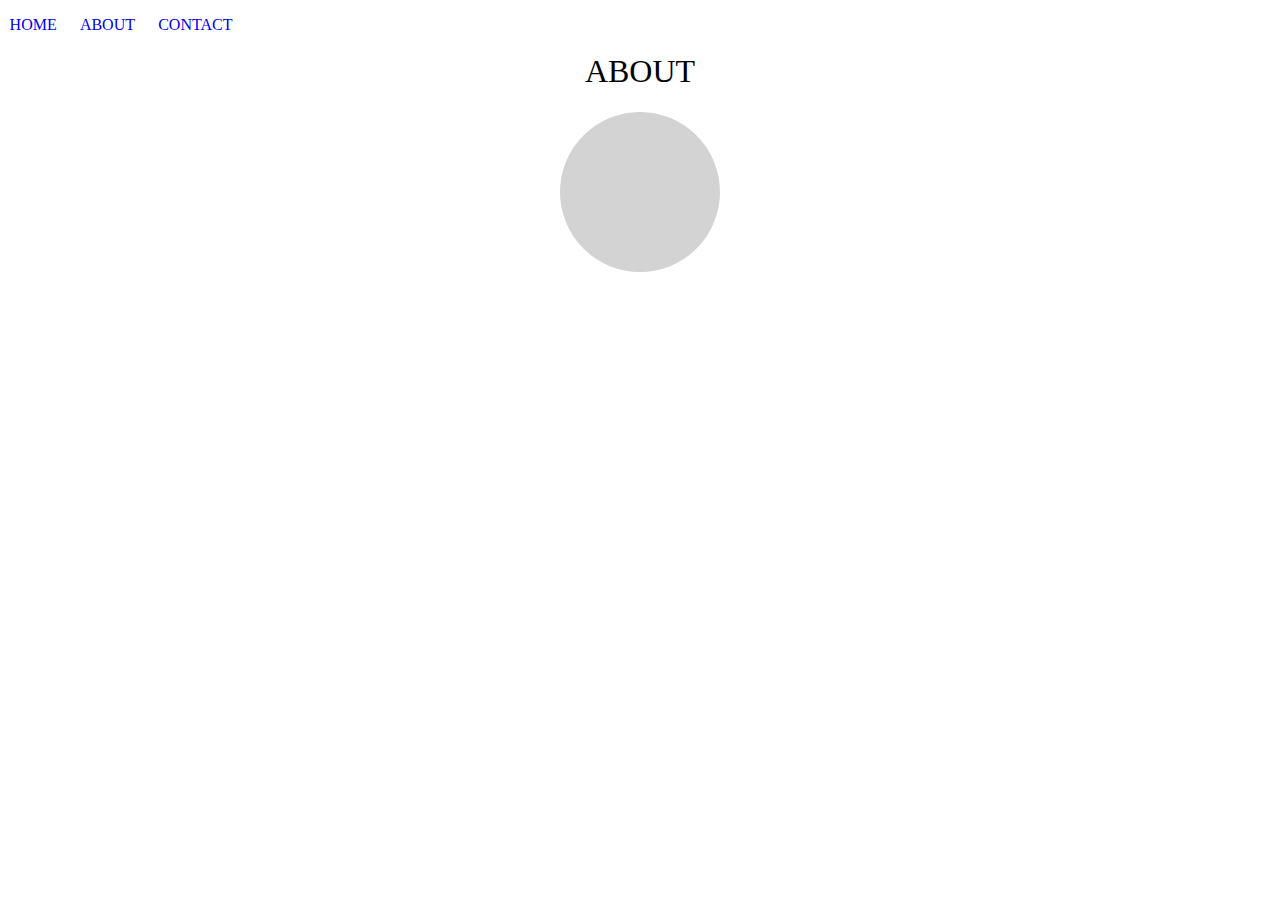
==== about.html @ d92444b7 "initial commit, coding started" ====
<!DOCTYPE html>
<html lang="en">
<head>
    <meta charset="utf-8">
    <meta name="viewport" content="width=device-width, initial-scale=1.0">
    <link rel="stylesheet" href="style.css" type="text/css">
    <title>About Annabelle</title>
</head>

<body>
    <main>
        <header>
        </header>
        <label for="toggle">MENU</label>
        <input type="checkbox" id="toggle">
        <nav>
            <ul>
                <li><a href="index.html">HOME</a></li>
                <li><a href="about.html">ABOUT</a></li>
                <li><a href="contact.html">CONTACT</a></li>
            </ul>
        </nav>
        <article>
            <h1 class="h1-center">ABOUT</h1>
            <div class="portrait"></div>
        </article>
    </main>
    <script src=""></script>
</body>
</html>
---- style.css ----
/* mobile styles */

/* figure out if some parent should be absolute and then everything within relative? */

* {
    box-sizing: border-box;
}

body {
    font-family: 'lato-light';
    margin: 0;
}

h1 {
    font-weight: normal;
}

.h1-center {
    text-align: center;
}

.welcome {
        height: 95vh;

}

.welcome-name {
   /*position: absolute;
    left: 0.7em;
    top: 3.6em;*/
    padding-top: 3.6em;
    padding-left: 0.7em;
    font-size: 2.3em;
    margin: 0;
}

h1.welcome-name {
    padding-right: 2em;
}

.intro-p {
    /*position: absolute;
    top: 15.2em;
    left: 1.7em;*/
    padding-left: 1.7em;
    padding-right: 2.3em;
}

h2 {
    margin: 0;
    font-weight: normal;
    padding-top: 1em;
    padding-left: 0.7em;
}

.videography {
    /*position: absolute;
    top: 50em;
    left: 1.7em;*/
    width: 100vw;
}

.animation {
    width: 100vw;
}

.webdesign {
    width: 100vw;
}

.photography {
    width: 100vw;
    height: 100vh;
}

.knowmore {
    width: 100vw;
    height: 50vh;
}

.knowmore h2 {
    text-align: center;
    padding-left: 0;
    border: none;
}

.get-in-touch {
    font-size: 0.8em;
    border: 1px solid black;
    background-color: transparent;
    padding: 0.8em 2.5em;
}

.underline {
    border-bottom: 2px solid black;
    margin: 0.3em 2em 0em 1em;
}

.portrait {
    background-color: lightgray;
    width: 10em;
    height: 10em;
    border-radius: 50%;
}

div.portrait {
    margin: auto;
}

/* NAVIGATION */

input {
    display: none;
}

label {
    cursor: pointer;
    /*padding: 0.5em 0em 0.5em;
    margin: 0em;*/
}

nav {
    max-height: 0;
    overflow: hidden;
}

input:checked~nav {
    max-height: 500px;
}

ul {
    list-style-type: none;
    padding: 0;
}

a {
    text-decoration: none;
}

img {
    width: 90vw;
    height: auto;
    padding-left: 1em;
    padding-top: 2em;
}

a img {
    width: 5vw;
    height: auto;
}


/* tablet devices */

@media only screen and (min-width: 40em) {

    nav {
        max-height: 2em;
    }
    nav li {
        display: inline-block;
        padding: 0em 0.6em;
    }
    label {
        display: none;
    }

    br {
        display: none;
    }
}
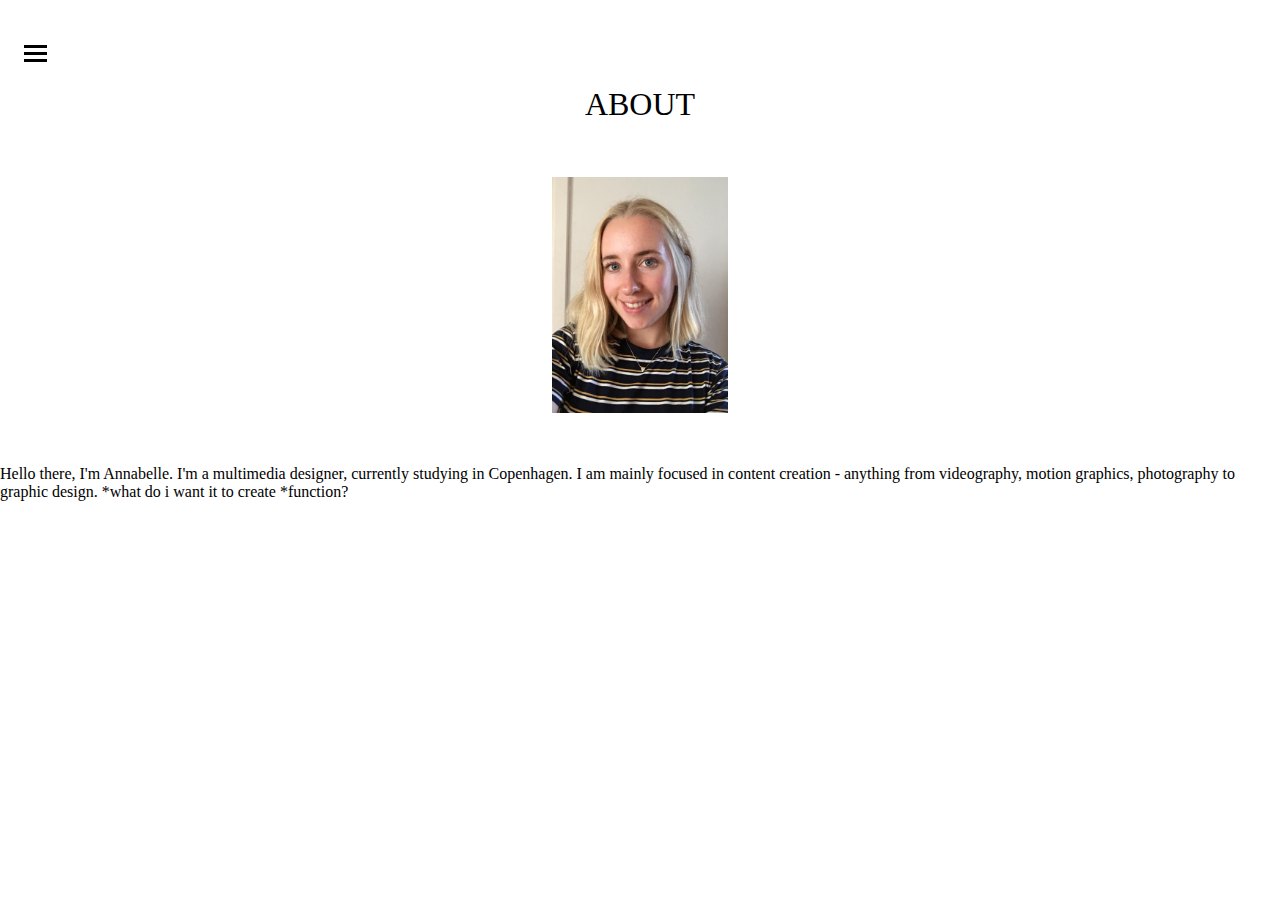
==== commit 3f3ee2d1: "project pages have grid, contact styled" ====
--- a/about.html
+++ b/about.html
@@ -10,21 +10,39 @@
 <body>
     <main>
         <header>
+            <div id="myNav" class="overlay">
+
+                <!-- Button to close the overlay navigation -->
+                <a href="javascript:void(0)" class="closebtn" onclick="closeNav()">&times;</a>
+
+                <!-- Overlay content -->
+                <div class="overlay-content">
+                    <ul>
+                        <li><a href="index.html">PORTFOLIO</a></li>
+                        <li><a href="about.html">ABOUT</a></li>
+                        <li><a href="contact.html">CONTACT</a></li>
+                    </ul>
+                </div>
+
+            </div>
+
+            <!-- W3 Schools Curtain Nav -->
+            <span onclick="openNav()">
+                <div class="burger-menu">
+                    <div class="black-patty"></div>
+                    <div class="black-patty"></div>
+                    <div class="black-patty"></div>
+                </div>
+            </span>
         </header>
-        <label for="toggle">MENU</label>
-        <input type="checkbox" id="toggle">
-        <nav>
-            <ul>
-                <li><a href="index.html">HOME</a></li>
-                <li><a href="about.html">ABOUT</a></li>
-                <li><a href="contact.html">CONTACT</a></li>
-            </ul>
-        </nav>
+
         <article>
             <h1 class="h1-center">ABOUT</h1>
-            <div class="portrait"></div>
+            <div class="photo-me">
+                <img class="portrait" src="image/me.jpg"></div>
+            <p>Hello there, I'm Annabelle. I'm a multimedia designer, currently studying in Copenhagen. I am mainly focused in content creation - anything from videography, motion graphics, photography to graphic design. *what do i want it to create *function?</p>
         </article>
     </main>
-    <script src=""></script>
+    <script src="script.js"></script>
 </body>
 </html>
--- a/style.css
+++ b/style.css
@@ -1,6 +1,4 @@
 /* mobile styles */
-
-/* figure out if some parent should be absolute and then everything within relative? */
 
 * {
     box-sizing: border-box;
@@ -11,164 +9,376 @@
     margin: 0;
 }
 
+.burger-menu {
+    float: right;
+    padding: 20px;
+    width: 100%;
+}
+
+.patty {
+    border-bottom: 3px solid #fff;
+    width: 23px;
+    margin: 4px;
+}
+
+.black-patty {
+    border-bottom: 3px solid #000;
+    width: 23px;
+    margin: 4px;
+}
+
+.overlay {
+    /* Height & width depends on how you want to reveal the overlay (see JS below) */
+    height: 0%;
+    width: 100%;
+    position: fixed; /* Stay in place */
+    z-index: 1; /* Sit on top */
+    left: 0;
+    top: 0;
+    background-color: rgb(0,0,0); /* Black fallback color */
+    background-color: rgba(0,0,0, 0.9); /* Black w/opacity */
+    overflow-y: hidden; /* Disable horizontal scroll */
+    transition: 0.3s; /* 0.5 second transition effect to slide in or slide down the overlay (height or width, depending on reveal) */
+}
+
+/* Position the content inside the overlay */
+.overlay-content {
+    position: relative;
+    top: 25%; /* 25% from the top */
+    width: 100%; /* 100% width */
+    text-align: center; /* Centered text/links */
+    margin-top: 30px; /* 30px top margin to avoid conflict with the close button on smaller screens */
+}
+
+/* The navigation links inside the overlay */
+.overlay a {
+    padding: 8px;
+    text-decoration: none;
+    font-size: 36px;
+    color: #818181;
+    display: block; /* Display block instead of inline */
+    transition: 0.3s; /* Transition effects on hover (color) */
+}
+
+/* When you mouse over the navigation links, change their color */
+.overlay a:hover, .overlay a:focus {
+    color: #f1f1f1;
+}
+
+/* Position the close button (top right corner) */
+.overlay .closebtn {
+    position: absolute;
+    top: 20px;
+    right: 45px;
+    font-size: 60px;
+}
+
+ul {
+    list-style-type: none;
+}
+
 h1 {
     font-weight: normal;
 }
-
 .h1-center {
     text-align: center;
 }
-
 .welcome {
-        height: 95vh;
-
-}
-
+    height: 95vh;
+    /*background-image: url(image/hk.jpg);*/
+    background-color: #000;
+    background-size: cover;
+    color: #fff;
+
+}
 .welcome-name {
-   /*position: absolute;
-    left: 0.7em;
-    top: 3.6em;*/
     padding-top: 3.6em;
     padding-left: 0.7em;
     font-size: 2.3em;
     margin: 0;
 }
-
 h1.welcome-name {
     padding-right: 2em;
 }
-
 .intro-p {
     /*position: absolute;
     top: 15.2em;
     left: 1.7em;*/
+
     padding-left: 1.7em;
     padding-right: 2.3em;
 }
-
 h2 {
     margin: 0;
     font-weight: normal;
     padding-top: 1em;
     padding-left: 0.7em;
 }
-
 .videography {
     /*position: absolute;
     top: 50em;
     left: 1.7em;*/
     width: 100vw;
 }
-
 .animation {
     width: 100vw;
 }
-
 .webdesign {
     width: 100vw;
 }
-
 .photography {
     width: 100vw;
     height: 100vh;
 }
-
 .knowmore {
     width: 100vw;
     height: 50vh;
-}
-
+    background-color: #fcfcfc/*#e2e2e2*/;
+    padding-top: 5em;
+}
 .knowmore h2 {
     text-align: center;
     padding-left: 0;
     border: none;
-}
-
+    color: #272727;
+}
 .get-in-touch {
     font-size: 0.8em;
-    border: 1px solid black;
+    border: 1px solid #272727;
     background-color: transparent;
     padding: 0.8em 2.5em;
-}
-
+    color: #272727;
+}
+.get-in-touch:hover {
+    color: #fcfcfc;
+    background-color: #272727;
+}
+.in-touch-link {
+    text-align: center;
+    margin: 2.5em;
+}
 .underline {
     border-bottom: 2px solid black;
-    margin: 0.3em 2em 0em 1em;
-}
-
-.portrait {
-    background-color: lightgray;
-    width: 10em;
-    height: 10em;
-    border-radius: 50%;
-}
-
-div.portrait {
-    margin: auto;
-}
-
-/* NAVIGATION */
-
-input {
-    display: none;
-}
-
-label {
-    cursor: pointer;
-    /*padding: 0.5em 0em 0.5em;
-    margin: 0em;*/
-}
-
-nav {
-    max-height: 0;
-    overflow: hidden;
-}
-
-input:checked~nav {
-    max-height: 500px;
-}
-
-ul {
-    list-style-type: none;
-    padding: 0;
+    margin: 0.3em 2em 1.5em 1em;
 }
 
 a {
     text-decoration: none;
 }
-
 img {
-    width: 90vw;
+    width: 100%;
     height: auto;
-    padding-left: 1em;
-    padding-top: 2em;
-}
-
-a img {
-    width: 5vw;
+    padding: 1.5em 3.5em;
+}
+/*a img {
+    width: 20vw;
     height: auto;
-}
-
+}*/
+
+.center-text {
+    /*text-align: center;*/
+    padding: 0 2.5em;
+}
+
+section {
+        width: 95%;
+        height: auto;
+        margin: 0 3% 0 3%;
+        display: grid;
+        grid-template-columns: 1fr;
+    }
+
+.vid-container {
+    position: relative;
+    overflow: hidden;
+    padding-top: 56.26%;
+}
+
+.video {
+    position: absolute;
+    top: 0;
+    left: 0;
+    width: 100%;
+    height: 100%;
+    border: 0;
+}
+
+.photo-me {
+    text-align: center;
+}
+
+img.portrait {
+    width: 15em;
+    justify-content: center;
+}
+
+div img.portrait{
+    justify-content: center;
+}
+
+/*.center-text nth childe things*/
+
+.email {
+    text-align: center;
+}
+
+/*form starts*/
+
+div.form {
+  padding: 10px;
+  margin: 0px 5px 5px 5px;
+  width: 85vw;
+  margin: 0 auto;
+}
+label {
+  font-family: 'lato-light' sans-serif;
+  font-size: 0.8em;
+}
+
+/* w3 schools */
+
+input[type=text],
+select {
+  width: 100%;
+  height: 3.3em;
+  border: none;
+  margin-bottom: 10px;
+  margin-top: 2px;
+  padding: 0;
+  border: 1px solid #ccc;
+}
+input[type=email] {
+  width: 100%;
+  height: 3.3em;
+  border: none;
+  margin-bottom: 10px;
+  margin-top: 2px;
+  padding: 0;
+  border: 1px solid #ccc;
+}
+input[type=submit] {
+  width: 150px;
+  height: 3.5em;
+  border: none;
+  background-color: #272727;
+  color: #fff;
+  padding: 0;
+  margin-top: 0.5em;
+}
+textarea {
+  resize: none;
+  width: 100%;
+  height: 20vh;
+  border: none;
+  padding: 0;
+  border: 1px solid #ccc;
+}
+
+/*form ends*/
+
+label img {
+    width: 40px;
+    padding: 10px 0px 0px 10px;
+}
+.so-me {
+    text-align: center;
+    margin-top: 6em;
+}
+.so-me-contact{
+    text-align: center;
+}
+img.icons {
+    width: 2em;
+    padding: 0;
+    margin: 0;
+}
+
+/* https://www.w3schools.com/howto/tryit.asp?filename=tryhow_css_image_overlay_opacity */
+
+.container {
+    position: relative;
+}
+
+.hover-overlay {
+    opacity: 1;
+    display: block;
+    width: 100%;
+    height: auto;
+    transition: 0.5s ease;
+    backface-visibility: hidden;
+}
+
+.container:hover .hover-overlay {
+    opacity: 0.5;
+}
 
 /* tablet devices */
 
-@media only screen and (min-width: 40em) {
-
-    nav {
-        max-height: 2em;
-    }
-    nav li {
-        display: inline-block;
-        padding: 0em 0.6em;
-    }
-    label {
+@media only screen and (min-width: 480px) {
+
+    img {
+        padding: 2em 5em;
+    }
+    div.form label {
+        display: block;
+    }
+    /*br {
         display: none;
-    }
-
-    br {
-        display: none;
-    }
-}
-
-
-
+    }*/
+    .center-text {
+        text-align: center;
+    }
+
+}
+
+@media only screen and (min-width: 768px) {
+
+    .video-content {
+        display: grid;
+        grid-template-columns: 1fr 1fr;
+        grid-template-rows: auto;
+        margin: 0em 2em;
+    }
+    .design-content {
+        display: grid;
+        grid-template-columns: 1fr 1fr;
+        grid-template-rows: auto;
+        margin: 0em 2em;
+    }
+    img {
+        padding: 2em 2em 2em 2em;
+    }
+
+    .underline {
+        margin: 0.3em 3em 1.5em 1em;
+    }
+
+    section {
+        width: 60%;
+        height: auto;
+        margin: 0 20% 0 20%;
+        display: grid;
+        grid-template-columns: 1fr;
+    }
+
+    div.form {
+        width: 50vw;
+    }
+
+}
+
+@media only screen and (min-width: 1024px) {
+
+    h2 {
+        margin-top: 1em;
+    }
+    .underline {
+        margin-bottom: 3em;
+    }
+    .video-content {
+        padding: 0em 6em;
+    }
+
+}
+
+
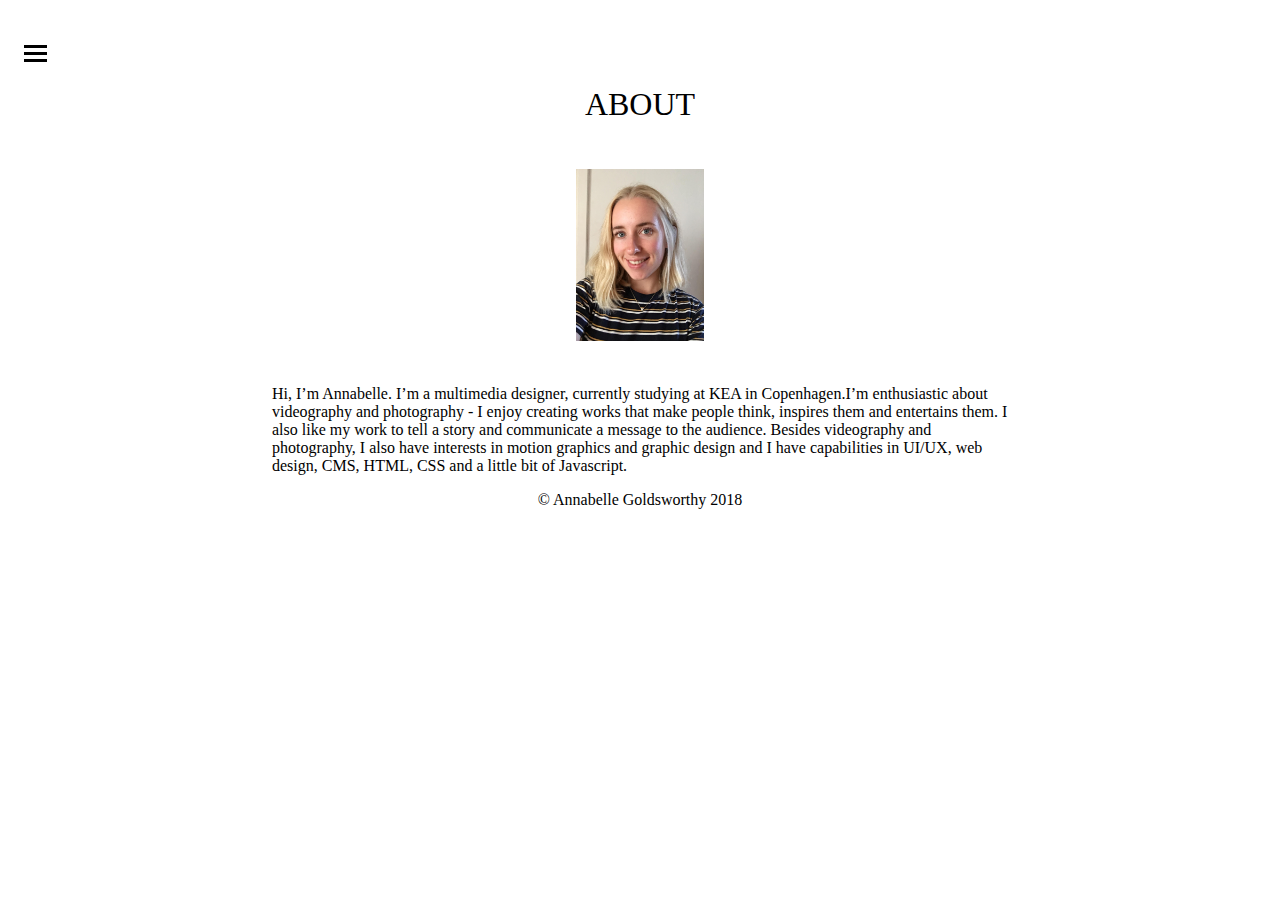
==== commit efa55241: "hero chosen, copyright added, DCA text added, about page styled" ====
--- a/about.html
+++ b/about.html
@@ -40,7 +40,8 @@
             <h1 class="h1-center">ABOUT</h1>
             <div class="photo-me">
                 <img class="portrait" src="image/me.jpg"></div>
-            <p>Hello there, I'm Annabelle. I'm a multimedia designer, currently studying in Copenhagen. I am mainly focused in content creation - anything from videography, motion graphics, photography to graphic design. *what do i want it to create *function?</p>
+            <p class="about">Hi, I’m Annabelle. I’m a multimedia designer, currently studying at KEA in Copenhagen.I’m enthusiastic about videography and photography - I enjoy creating works that make people think, inspires them and entertains them. I also like my work to tell a story and communicate a message to the audience. Besides videography and photography, I also have interests in motion graphics and graphic design and I have capabilities in UI/UX, web design, CMS, HTML, CSS and a little bit of Javascript. </p>
+            <p class="copyright">&copy; Annabelle Goldsworthy 2018</p>
         </article>
     </main>
     <script src="script.js"></script>
--- a/style.css
+++ b/style.css
@@ -85,8 +85,8 @@
 }
 .welcome {
     height: 95vh;
-    /*background-image: url(image/hk.jpg);*/
-    background-color: #000;
+    background-image: url(image/hero.JPG);
+    /*background-color: #000;*/
     background-size: cover;
     color: #fff;
 
@@ -178,6 +178,10 @@
 .center-text {
     /*text-align: center;*/
     padding: 0 2.5em;
+}
+
+.about {
+    padding: 0 1.2em;
 }
 
 section {
@@ -293,6 +297,10 @@
     margin: 0;
 }
 
+.copyright {
+    text-align: center;
+}
+
 /* https://www.w3schools.com/howto/tryit.asp?filename=tryhow_css_image_overlay_opacity */
 
 .container {
@@ -319,6 +327,9 @@
     img {
         padding: 2em 5em;
     }
+    img.portrait {
+        padding: 1.5em 3.5em;
+    }
     div.form label {
         display: block;
     }
@@ -327,6 +338,9 @@
     }*/
     .center-text {
         text-align: center;
+    }
+    .about {
+        padding: 0em 4.5em;
     }
 
 }
@@ -364,6 +378,9 @@
     div.form {
         width: 50vw;
     }
+    .about {
+        padding: 0em 10em;
+    }
 
 }
 
@@ -378,7 +395,10 @@
     .video-content {
         padding: 0em 6em;
     }
-
-}
-
-
+    .about {
+        padding: 0em 17em;
+    }
+
+}
+
+
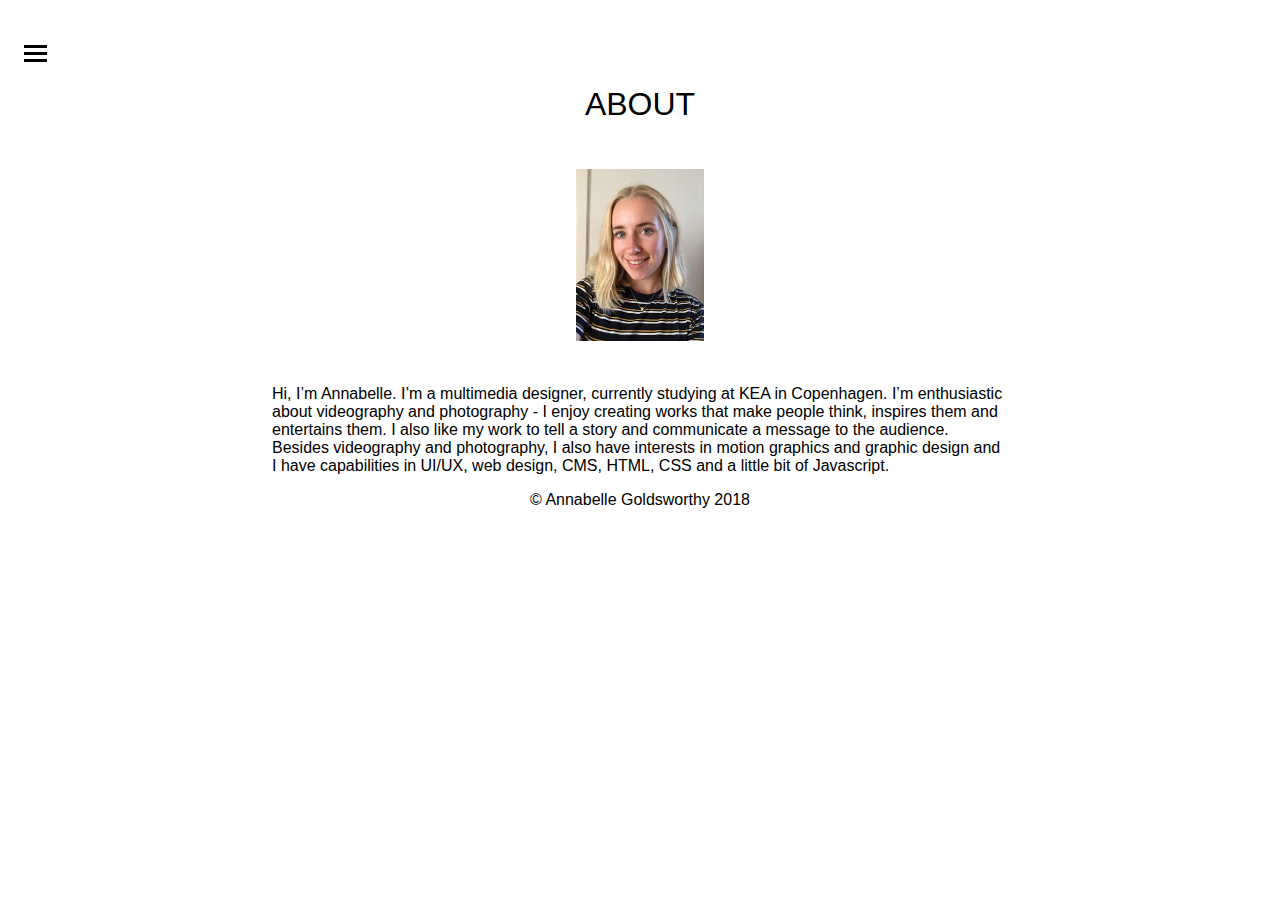
==== commit 0ad85706: "text added over images, colour changed to 'know more'" ====
--- a/about.html
+++ b/about.html
@@ -40,7 +40,7 @@
             <h1 class="h1-center">ABOUT</h1>
             <div class="photo-me">
                 <img class="portrait" src="image/me.jpg"></div>
-            <p class="about">Hi, I’m Annabelle. I’m a multimedia designer, currently studying at KEA in Copenhagen.I’m enthusiastic about videography and photography - I enjoy creating works that make people think, inspires them and entertains them. I also like my work to tell a story and communicate a message to the audience. Besides videography and photography, I also have interests in motion graphics and graphic design and I have capabilities in UI/UX, web design, CMS, HTML, CSS and a little bit of Javascript. </p>
+            <p class="about">Hi, I’m Annabelle. I’m a multimedia designer, currently studying at KEA in Copenhagen. I’m enthusiastic about videography and photography - I enjoy creating works that make people think, inspires them and entertains them. I also like my work to tell a story and communicate a message to the audience. Besides videography and photography, I also have interests in motion graphics and graphic design and I have capabilities in UI/UX, web design, CMS, HTML, CSS and a little bit of Javascript. </p>
             <p class="copyright">&copy; Annabelle Goldsworthy 2018</p>
         </article>
     </main>
--- a/style.css
+++ b/style.css
@@ -5,7 +5,7 @@
 }
 
 body {
-    font-family: 'lato-light';
+    font-family: 'lato-light', 'helvetica', sans-serif;
     margin: 0;
 }
 
@@ -85,8 +85,7 @@
 }
 .welcome {
     height: 95vh;
-    background-image: url(image/hero.JPG);
-    /*background-color: #000;*/
+    background-image: url(image/hero-mobile.jpg);
     background-size: cover;
     color: #fff;
 
@@ -133,7 +132,7 @@
 .knowmore {
     width: 100vw;
     height: 50vh;
-    background-color: #fcfcfc/*#e2e2e2*/;
+    background-color: #f8d857;
     padding-top: 5em;
 }
 .knowmore h2 {
@@ -286,7 +285,7 @@
 }
 .so-me {
     text-align: center;
-    margin-top: 6em;
+    margin-top: 4em;
 }
 .so-me-contact{
     text-align: center;
@@ -320,6 +319,15 @@
     opacity: 0.5;
 }
 
+.project-name {
+    position: relative;
+    left: 65px;
+    bottom: 60px;
+    font-family: 'lato-light', sans-serif;
+    color: white;
+    font-size: 1.5em;
+}
+
 /* tablet devices */
 
 @media only screen and (min-width: 480px) {
@@ -342,6 +350,12 @@
     .about {
         padding: 0em 4.5em;
     }
+    .project-name {
+    left: 90px;
+    bottom: 70px;
+    font-size: 1.5em;
+    }
+
 
 }
 
@@ -382,6 +396,18 @@
         padding: 0em 10em;
     }
 
+    .welcome {
+        background-image: url(image/hero.JPG);
+    }
+    .so-me {
+    text-align: center;
+    margin-top: 6em;
+}
+    .project-name {
+        left: 50px;
+        bottom: 72px;
+    }
+
 }
 
 @media only screen and (min-width: 1024px) {
@@ -398,7 +424,25 @@
     .about {
         padding: 0em 17em;
     }
-
-}
-
-
+    .welcome-name {
+        padding-top: 2.1em;
+    }
+    h1.welcome-name {
+        padding-right: 1.4em;
+    }
+    .welcome-float {
+        float: right;
+        font-size: 1.2em
+    }
+    .project-name {
+    position: relative;
+    left: 60px;
+    bottom: 90px;
+    font-family: 'lato-light', sans-serif;
+    color: white;
+    font-size: 2em;
+}
+
+}
+
+
